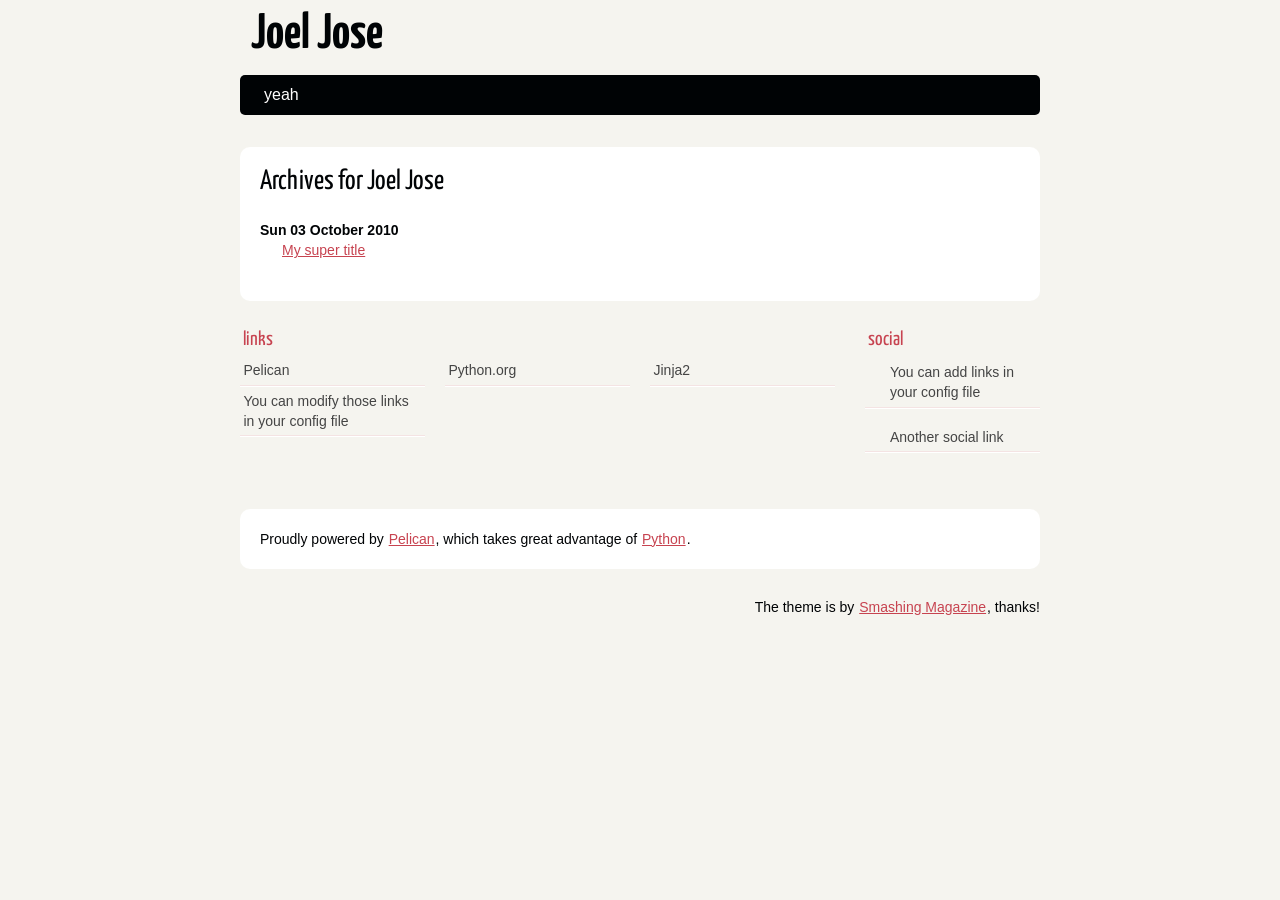
==== archives.html @ 6585ece4 "Push only the content Contents pushed to repo" ====
<!DOCTYPE html>
<html lang="english">
<head>
        <meta charset="utf-8" />
        <title>Joel Jose</title>
        <link rel="stylesheet" href="./theme/css/main.css" />

        <!--[if IE]>
            <script src="https://html5shiv.googlecode.com/svn/trunk/html5.js"></script>
        <![endif]-->
</head>

<body id="index" class="home">
        <header id="banner" class="body">
                <h1><a href="./">Joel Jose </a></h1>
                <nav><ul>
                    <li><a href="./category/yeah.html">yeah</a></li>
                </ul></nav>
        </header><!-- /#banner -->
<section id="content" class="body">
<h1>Archives for Joel Jose</h1>

<dl>
    <dt>Sun 03 October 2010</dt>
    <dd><a href="./my-super-post.html">My super title</a></dd>
</dl>
</section>
        <section id="extras" class="body">
                <div class="blogroll">
                        <h2>links</h2>
                        <ul>
                            <li><a href="http://getpelican.com/">Pelican</a></li>
                            <li><a href="http://python.org/">Python.org</a></li>
                            <li><a href="http://jinja.pocoo.org/">Jinja2</a></li>
                            <li><a href="#">You can modify those links in your config file</a></li>
                        </ul>
                </div><!-- /.blogroll -->
                <div class="social">
                        <h2>social</h2>
                        <ul>

                            <li><a href="#">You can add links in your config file</a></li>
                            <li><a href="#">Another social link</a></li>
                        </ul>
                </div><!-- /.social -->
        </section><!-- /#extras -->

        <footer id="contentinfo" class="body">
                <address id="about" class="vcard body">
                Proudly powered by <a href="http://getpelican.com/">Pelican</a>, which takes great advantage of <a href="http://python.org">Python</a>.
                </address><!-- /#about -->

                <p>The theme is by <a href="http://coding.smashingmagazine.com/2009/08/04/designing-a-html-5-layout-from-scratch/">Smashing Magazine</a>, thanks!</p>
        </footer><!-- /#contentinfo -->

</body>
</html>
---- theme/css/main.css ----
/*
	Name: Smashing HTML5
	Date: July 2009
	Description: Sample layout for HTML5 and CSS3 goodness.
	Version: 1.0
	License: MIT <http://opensource.org/licenses/MIT>
	Licensed by: Smashing Media GmbH <http://www.smashingmagazine.com/>
	Original author: Enrique Ramírez <http://enrique-ramirez.com/>
*/

/* Imports */
@import url("reset.css");
@import url("pygment.css");
@import url("typogrify.css");
@import url(https://fonts.googleapis.com/css?family=Yanone+Kaffeesatz&subset=latin);

/***** Global *****/
/* Body */
body {
    background: #F5F4EF;
    color: #000305;
    font-size: 87.5%; /* Base font size: 14px */
    font-family: 'Trebuchet MS', Trebuchet, 'Lucida Sans Unicode', 'Lucida Grande', 'Lucida Sans', Arial, sans-serif;
    line-height: 1.429;
    margin: 0;
    padding: 0;
    text-align: left;
}

/* Headings */
h1 {font-size: 2em }
h2 {font-size: 1.571em}	/* 22px */
h3 {font-size: 1.429em}	/* 20px */
h4 {font-size: 1.286em}	/* 18px */
h5 {font-size: 1.143em}	/* 16px */
h6 {font-size: 1em}		/* 14px */

h1, h2, h3, h4, h5, h6 {
	font-weight: 400;
	line-height: 1.1;
	margin-bottom: .8em;
    font-family: 'Yanone Kaffeesatz', arial, serif;
}

h3, h4, h5, h6 { margin-top: .8em; }
	
hr { border: 2px solid #EEEEEE; }

/* Anchors */
a {outline: 0;}
a img {border: 0px; text-decoration: none;}
a:link, a:visited {
	color: #C74350;
	padding: 0 1px;
	text-decoration: underline;
}
a:hover, a:active {
	background-color: #C74350;
	color: #fff;
	text-decoration: none;
	text-shadow: 1px 1px 1px #333;
}

h1 a:hover {
    background-color: inherit
}
	
/* Paragraphs */
div.line-block,
p { margin-top: 1em;
    margin-bottom: 1em;}

strong, b {font-weight: bold;}
em, i {font-style: italic;}

/* Lists */
ul {
	list-style: outside disc;
	margin: 0em 0 0 1.5em;
}

ol {
	list-style: outside decimal;
	margin: 0em 0 0 1.5em;
}

li { margin-top: 0.5em;
     margin-bottom: 1em; }

.post-info {
    float:right;
    margin:10px;
    padding:5px;
}

.post-info p{
    margin-top: 1px;
    margin-bottom: 1px;
}

.readmore { float: right }

dl {margin: 0 0 1.5em 0;}
dt {font-weight: bold;}
dd {margin-left: 1.5em;}

pre{background-color:  rgb(238, 238, 238); padding: 10px; margin: 10px; overflow: auto;}

/* Quotes */
blockquote {
    margin: 20px;
    font-style: italic;
}
cite {}

q {}

div.note {
   float: right;
   margin: 5px;
   font-size: 85%;
   max-width: 300px;
}

/* Tables */
table {margin: .5em auto 1.5em auto; width: 98%;}
	
	/* Thead */
	thead th {padding: .5em .4em; text-align: left;}
	thead td {}

	/* Tbody */
	tbody td {padding: .5em .4em;}
	tbody th {}
	
	tbody .alt td {}
	tbody .alt th {}
	
	/* Tfoot */
	tfoot th {}
	tfoot td {}
	
/* HTML5 tags */
header, section, footer,
aside, nav, article, figure {
	display: block;
}

/***** Layout *****/
.body {clear: both; margin: 0 auto; width: 800px;}
img.right, figure.right {float: right; margin: 0 0 2em 2em;}
img.left, figure.left {float: left; margin: 0 2em 2em 0;}

/*
	Header
*****************/
#banner {
	margin: 0 auto;
	padding: 2.5em 0 0 0;
}

	/* Banner */
	#banner h1 {font-size: 3.571em; line-height: 0;}
	#banner h1 a:link, #banner h1 a:visited {
		color: #000305;
		display: block;
		font-weight: bold;
		margin: 0 0 .6em .2em;
		text-decoration: none;
	}
	#banner h1 a:hover, #banner h1 a:active {
		background: none;
		color: #C74350;
		text-shadow: none;
	}
	
	#banner h1 strong {font-size: 0.36em; font-weight: normal;}
	
	/* Main Nav */
	#banner nav {
		background: #000305;
		font-size: 1.143em;
		height: 40px;
		line-height: 30px;
		margin: 0 auto 2em auto;
		padding: 0;
		text-align: center;
		width: 800px;
		
		border-radius: 5px;
		-moz-border-radius: 5px;
		-webkit-border-radius: 5px;
	}
	
	#banner nav ul {list-style: none; margin: 0 auto; width: 800px;}
	#banner nav li {float: left; display: inline; margin: 0;}
	
	#banner nav a:link, #banner nav a:visited {
		color: #fff;
		display: inline-block;
		height: 30px;
		padding: 5px 1.5em;
		text-decoration: none;
	}
	#banner nav a:hover, #banner nav a:active,
	#banner nav .active a:link, #banner nav .active a:visited {
		background: #C74451;
		color: #fff;
		text-shadow: none !important;
	}
	
	#banner nav li:first-child a {
		border-top-left-radius: 5px;
		-moz-border-radius-topleft: 5px;
		-webkit-border-top-left-radius: 5px;
		
		border-bottom-left-radius: 5px;
		-moz-border-radius-bottomleft: 5px;
		-webkit-border-bottom-left-radius: 5px;
	}

/*
	Featured
*****************/
#featured {
	background: #fff;
	margin-bottom: 2em;
	overflow: hidden;
	padding: 20px;
	width: 760px;
	
	border-radius: 10px;
	-moz-border-radius: 10px;
	-webkit-border-radius: 10px;
}

#featured figure {
	border: 2px solid #eee;
	float: right;
	margin: 0.786em 2em 0 5em;
	width: 248px;
}
#featured figure img {display: block; float: right;}

#featured h2 {color: #C74451; font-size: 1.714em; margin-bottom: 0.333em;}
#featured h3 {font-size: 1.429em; margin-bottom: .5em;}

#featured h3 a:link, #featured h3 a:visited {color: #000305; text-decoration: none;}
#featured h3 a:hover, #featured h3 a:active {color: #fff;}

/*
	Body
*****************/
#content {
	background: #fff;
	margin-bottom: 2em;
	overflow: hidden;
	padding: 20px 20px;
	width: 760px;
	
	border-radius: 10px;
	-moz-border-radius: 10px;
	-webkit-border-radius: 10px;
}

/*
	Extras
*****************/
#extras {margin: 0 auto 3em auto; overflow: hidden;}

#extras ul {list-style: none; margin: 0;}
#extras li {border-bottom: 1px solid #fff;}
#extras h2 {
	color: #C74350;
	font-size: 1.429em;
	margin-bottom: .25em;
	padding: 0 3px;
}

#extras a:link, #extras a:visited {
	color: #444;
	display: block;
	border-bottom: 1px solid #F4E3E3;
	text-decoration: none;
	padding: .3em .25em;
}

#extras a:hover, #extras a:active {color: #fff;}

	/* Blogroll */
	#extras .blogroll {
		float: left;
		width: 615px;
	}
	
	#extras .blogroll li {float: left; margin: 0 20px 0 0; width: 185px;}
	
	/* Social */
	#extras .social {
		float: right;
		width: 175px;
	}
	
	#extras div[class='social'] a {
		background-repeat: no-repeat;
		background-position: 3px 6px;
		padding-left: 25px;
	}
	
		/* Icons */
		.social a[href*='about.me'] {background-image: url('../images/icons/aboutme.png');}
		.social a[href*='bitbucket.org'] {background-image: url('../images/icons/bitbucket.png');}
		.social a[href*='delicious.com'] {background-image: url('../images/icons/delicious.png');}
		.social a[href*='digg.com'] {background-image: url('../images/icons/digg.png');}
		.social a[href*='facebook.com'] {background-image: url('../images/icons/facebook.png');}
		.social a[href*='gitorious.org'] {background-image: url('../images/icons/gitorious.png');}
		.social a[href*='github.com'],
		.social a[href*='git.io'] {
			background-image: url('../images/icons/github.png');
			background-size: 16px 16px;
		}
		.social a[href*='gittip.com'] {background-image: url('../images/icons/gittip.png');}
		.social a[href*='plus.google.com'] {background-image: url('../images/icons/google-plus.png');}
		.social a[href*='groups.google.com'] {background-image: url('../images/icons/google-groups.png');}
		.social a[href*='news.ycombinator.com'],
		.social a[href*='hackernewsers.com'] {background-image: url('../images/icons/hackernews.png');}
		.social a[href*='last.fm'], .social a[href*='lastfm.'] {background-image: url('../images/icons/lastfm.png');}
		.social a[href*='linkedin.com'] {background-image: url('../images/icons/linkedin.png');}
		.social a[href*='reddit.com'] {background-image: url('../images/icons/reddit.png');}
		.social a[type$='atom+xml'], .social a[type$='rss+xml'] {background-image: url('../images/icons/rss.png');}
		.social a[href*='slideshare.net'] {background-image: url('../images/icons/slideshare.png');}
		.social a[href*='speakerdeck.com'] {background-image: url('../images/icons/speakerdeck.png');}
		.social a[href*='stackoverflow.com'] {background-image: url('../images/icons/stackoverflow.png');}
		.social a[href*='twitter.com'] {background-image: url('../images/icons/twitter.png');}
		.social a[href*='vimeo.com'] {background-image: url('../images/icons/vimeo.png');}
		.social a[href*='youtube.com'] {background-image: url('../images/icons/youtube.png');}

/*
	About
*****************/
#about {
	background: #fff;
	font-style: normal;
	margin-bottom: 2em;
	overflow: hidden;
	padding: 20px;
	text-align: left;
	width: 760px;
	
	border-radius: 10px;
	-moz-border-radius: 10px;
	-webkit-border-radius: 10px;
}

#about .primary {float: left; width: 165px;}
#about .primary strong {color: #C64350; display: block; font-size: 1.286em;}
#about .photo {float: left; margin: 5px 20px;}

#about .url:link, #about .url:visited {text-decoration: none;}

#about .bio {float: right; width: 500px;}

/*
	Footer
*****************/
#contentinfo {padding-bottom: 2em; text-align: right;}

/***** Sections *****/
/* Blog */
.hentry {
	display: block;
	clear: both;
	border-bottom: 1px solid #eee;
	padding: 1.5em 0;
}
li:last-child .hentry, #content > .hentry {border: 0; margin: 0;}
#content > .hentry {padding: 1em 0;}
.hentry img{display : none ;}
.entry-title {font-size: 3em; margin-bottom: 10px; margin-top: 0;}
.entry-title a:link, .entry-title a:visited {text-decoration: none; color: #333;}
.entry-title a:visited {background-color: #fff;}

.hentry .post-info * {font-style: normal;}

	/* Content */
	.hentry footer {margin-bottom: 2em;}
	.hentry footer address {display: inline;}
	#posts-list footer address {display: block;}

	/* Blog Index */
	#posts-list {list-style: none; margin: 0;}
	#posts-list .hentry {padding-left: 10px; position: relative;}
	
	#posts-list footer {
		left: 10px;
		position: relative;
        float: left;
		top: 0.5em;
		width: 190px;
	}
	
	/* About the Author */
	#about-author {
		background: #f9f9f9;
		clear: both;
		font-style: normal;
		margin: 2em 0;
		padding: 10px 20px 15px 20px;
		
		border-radius: 5px;
		-moz-border-radius: 5px;
		-webkit-border-radius: 5px;
	}
	
	#about-author strong {
		color: #C64350;
		clear: both;
		display: block;
		font-size: 1.429em;
	}
	
	#about-author .photo {border: 1px solid #ddd; float: left; margin: 5px 1em 0 0;}
	
	/* Comments */
	#comments-list {list-style: none; margin: 0 1em;}
	#comments-list blockquote {
		background: #f8f8f8;
		clear: both;
		font-style: normal;
		margin: 0;
		padding: 15px 20px;
		
		border-radius: 5px;
		-moz-border-radius: 5px;
		-webkit-border-radius: 5px;
	}
	#comments-list footer {color: #888; padding: .5em 1em 0 0; text-align: right;}
	
	#comments-list li:nth-child(2n) blockquote {background: #F5f5f5;}
	
	/* Add a Comment */
	#add-comment label {clear: left; float: left; text-align: left; width: 150px;}
	#add-comment input[type='text'],
	#add-comment input[type='email'],
	#add-comment input[type='url'] {float: left; width: 200px;}
	
	#add-comment textarea {float: left; height: 150px; width: 495px;}
	
	#add-comment p.req {clear: both; margin: 0 .5em 1em 0; text-align: right;}
	
	#add-comment input[type='submit'] {float: right; margin: 0 .5em;}
	#add-comment * {margin-bottom: .5em;}
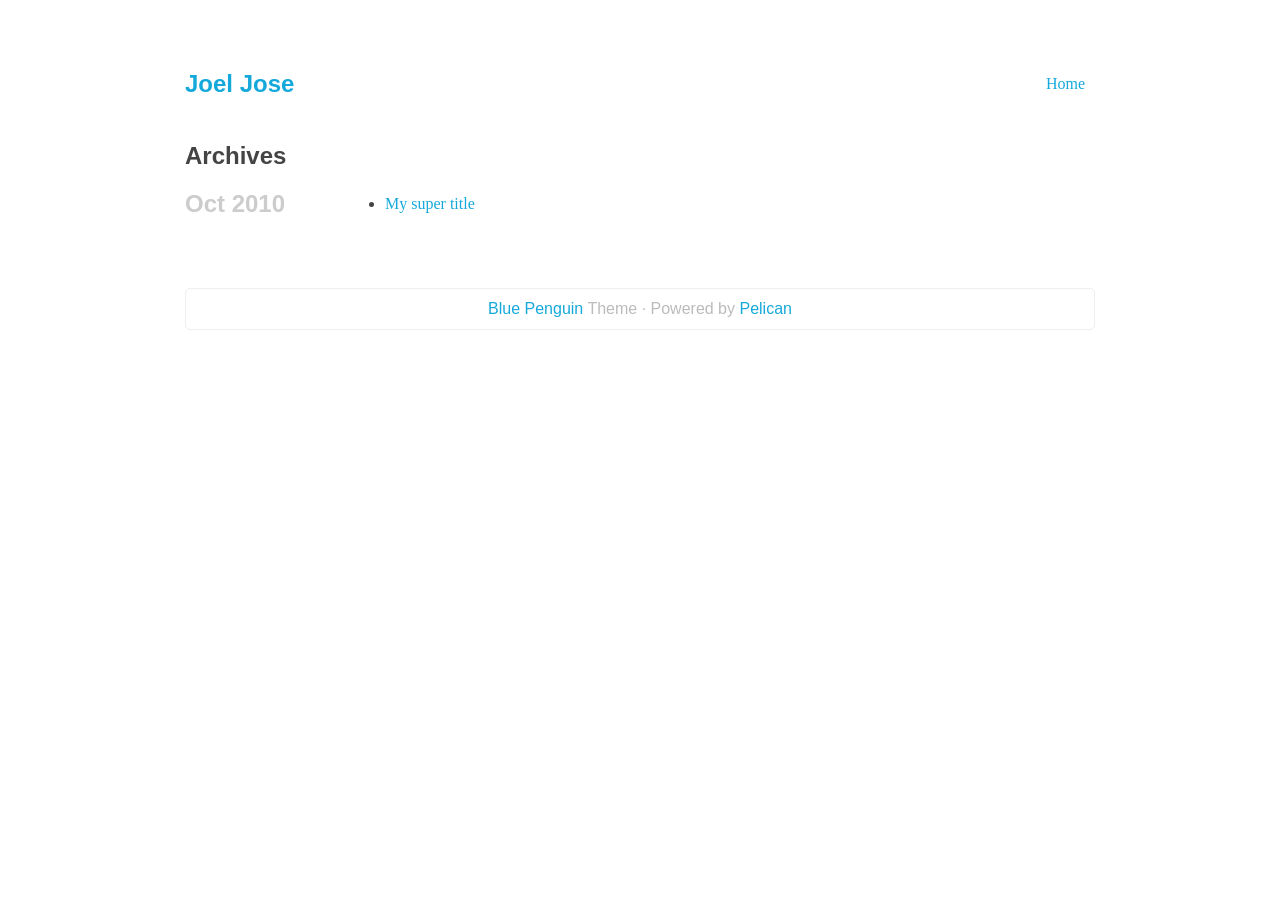
==== commit 06b529a5: "New theme Blue Penguin theme" ====
--- a/archives.html
+++ b/archives.html
@@ -1,57 +1,47 @@
 <!DOCTYPE html>
 <html lang="english">
 <head>
-        <meta charset="utf-8" />
-        <title>Joel Jose</title>
-        <link rel="stylesheet" href="./theme/css/main.css" />
+    <meta charset="utf-8" />
+    <title>Joel Jose | Archives</title>
+    <link rel="shortcut icon" type="image/png" href="./favicon.png">
+    <link rel="shortcut icon" type="image/x-icon" href="./favicon.ico">
+    <link rel="stylesheet" href="./theme/css/screen.css" type="text/css" />
+    <link rel="stylesheet" href="./theme/css/pygments.css" type="text/css" />
+    <link rel="stylesheet" href="./theme/css/print.css" type="text/css" media="print" />
+    <meta name="generator" content="Pelican" />
+</head>
+<body>
+    <header>
+        <nav>
+            <ul>
+                <li><a href=".">Home</a></li>
+            </ul>
+        </nav>
+        <div class="header_box">
+            <h1><a href=".">Joel Jose</a></h1>
+        </div>
+    </header>
+    <div id="wrapper">
+        <div id="content">
+    <h1>Archives</h1>
 
-        <!--[if IE]>
-            <script src="https://html5shiv.googlecode.com/svn/trunk/html5.js"></script>
-        <![endif]-->
-</head>
 
-<body id="index" class="home">
-        <header id="banner" class="body">
-                <h1><a href="./">Joel Jose </a></h1>
-                <nav><ul>
-                    <li><a href="./category/yeah.html">yeah</a></li>
-                </ul></nav>
-        </header><!-- /#banner -->
-<section id="content" class="body">
-<h1>Archives for Joel Jose</h1>
+            <h4 class="date">Oct 2010</h4>
+            <div class="post archives">
+                <ul>
+                    <li><a href="./my-super-post.html">My super title</a></li>
+                </ul>
+            </div>
 
-<dl>
-    <dt>Sun 03 October 2010</dt>
-    <dd><a href="./my-super-post.html">My super title</a></dd>
-</dl>
-</section>
-        <section id="extras" class="body">
-                <div class="blogroll">
-                        <h2>links</h2>
-                        <ul>
-                            <li><a href="http://getpelican.com/">Pelican</a></li>
-                            <li><a href="http://python.org/">Python.org</a></li>
-                            <li><a href="http://jinja.pocoo.org/">Jinja2</a></li>
-                            <li><a href="#">You can modify those links in your config file</a></li>
-                        </ul>
-                </div><!-- /.blogroll -->
-                <div class="social">
-                        <h2>social</h2>
-                        <ul>
-
-                            <li><a href="#">You can add links in your config file</a></li>
-                            <li><a href="#">Another social link</a></li>
-                        </ul>
-                </div><!-- /.social -->
-        </section><!-- /#extras -->
-
-        <footer id="contentinfo" class="body">
-                <address id="about" class="vcard body">
-                Proudly powered by <a href="http://getpelican.com/">Pelican</a>, which takes great advantage of <a href="http://python.org">Python</a>.
-                </address><!-- /#about -->
-
-                <p>The theme is by <a href="http://coding.smashingmagazine.com/2009/08/04/designing-a-html-5-layout-from-scratch/">Smashing Magazine</a>, thanks!</p>
-        </footer><!-- /#contentinfo -->
-
+            <div class="clear"></div>
+            <footer>
+                <p>
+                <a href="https://github.com/jody-frankowski/blue-penguin">Blue Penguin</a> Theme
+                &middot;
+                Powered by <a href="http://getpelican.com">Pelican</a>
+            </footer>
+        </div>
+        <div class="clear"></div>
+    </div>
 </body>
 </html>
--- a/theme/css/screen.css
+++ b/theme/css/screen.css
@@ -0,0 +1,340 @@
+/* http://meyerweb.com/eric/tools/css/reset/
+v2.0 | 20110126
+License: none (public domain)
+ */
+/* Mockingbird Theme by Nevan Scott nevanscott.com */
+/* Modified by Jody Frankowski */
+/* Modified by ix5 */
+
+html, body, div, span, applet, object, iframe,
+h1, h2, h3, h4, h5, h6, p, blockquote, pre,
+a, abbr, acronym, address, big, cite, code,
+del, dfn, em, img, ins, kbd, q, s, samp,
+small, strike, strong, sub, sup, tt, var,
+b, u, i, center,
+dl, dt, dd, li,
+fieldset, form, label, legend,
+table, caption, tbody, tfoot, thead, tr, th, td,
+article, aside, canvas, details, embed,
+figure, figcaption, footer, header, hgroup,
+menu, nav, output, ruby, section, summary,
+time, mark, audio, video {
+    margin: 0;
+    padding: 0;
+    border: 0;
+    font-size: 100%;
+    font: inherit;
+    vertical-align: baseline;
+}
+em {
+    font-style: italic;
+}
+strong {
+    font-weight: bold;
+}
+/* HTML5 display-role reset for older browsers */
+article, aside, details, figcaption, figure,
+footer, header, hgroup, menu, nav, section {
+    display: block;
+}
+body {
+    line-height: 1;
+}
+ol, ul {
+    list-style: none;
+}
+blockquote, q {
+    quotes: none;
+}
+blockquote:before, blockquote:after,
+q:before, q:after {
+    content: '';
+    content: none;
+}
+table {
+    border-collapse: collapse;
+    border-spacing: 0;
+}
+
+body {
+    font-family: Georgia, serif;
+    font-size: 16px;
+    line-height: 1.5em;
+    color: #444;
+}
+
+header, #wrapper {
+    width: 910px;
+    margin: auto;
+}
+
+a {
+    text-decoration: none;
+    color: #15A9DB;
+}
+
+ul {
+    list-style: outside disc;
+}
+
+ol {
+    list-style: outside decimal;
+}
+
+h1, h2, h3, h4, h5, h6 {
+    font-family: sans-serif;
+    font-weight: bold;
+}
+h1, h2, h3 {
+    font-size: 1.5em;
+    line-height: 1em;
+    margin: 1em 0;
+}
+
+img, p, .post > .highlight, .highlighttable, h4, h5, h6 {
+    margin-top: 1.2em;
+}
+
+blockquote {
+    margin: 1.5em 1.5em 1.5em .75em;
+    padding-left: .75em;
+    border-left: 1px solid #EEE;
+}
+
+.date {
+    color: #CCC;
+    float: left;
+    clear: both;
+    width: 130px;
+    font-size: 1.5em;
+    line-height: 1em;
+    margin: 0 20px 1em 0;
+}
+
+.info {
+    margin-top: 1.3em;
+    font-family: sans-serif;
+    text-align: right;
+    color: #BBB;
+}
+.info a {
+    color: inherit;
+}
+.info a.tags {
+    background: #CCC;
+    color: #FFF;
+    display: inline-block;
+    padding: 0 .3em;
+    border: 1px transparent solid;
+    border-radius: 5px;
+    margin: 0 0 0.3em 0;
+}
+.info a.tags:hover {
+    background: inherit;
+    color: inherit;
+}
+.info a.tags.selected {
+    border: 1px #999 solid;
+}
+
+.post {
+    margin: 0 0 4.5em 150px;
+}
+.post.archives {
+    margin-bottom: 1.5em;
+    margin-left: 160px;
+}
+.post p {
+    text-align: justify;
+}
+
+.page {
+    margin: 0 90px;
+}
+
+.highlight {
+    border-radius: 3px;
+}
+.code > .highlight {
+    border-radius: 0px 3px 3px 0px;
+}
+.linenos {
+    border-radius: 3px 0px 0px 3px;
+    background-color: #073642;
+    border-right: 1px solid #00232C;
+    color: #586E75;
+    text-shadow: 0px -1px #021014;
+}
+td.code {
+    width: 100%;
+    max-width: 100px;
+}
+.linenos a {
+    color: #586E75;
+}
+
+img {
+    box-shadow: 0px 1px 4px rgba(0, 0, 0, 0.15);
+    border-radius: 0.3em;
+    max-width: 100%;
+    display: block;
+    margin-left: auto;
+    margin-right: auto;
+}
+
+/*sub and sup stolen from Twitter bootstrap.*/
+sub, sup {
+    position: relative;
+    font-size: 75%;
+    line-height: 0;
+    vertical-align: baseline;
+}
+
+sup {
+    top: -0.5em;
+}
+
+sub {
+    bottom: -0.25em;
+}
+
+.post pre, .page pre {
+    padding: .8em;
+    font-size: 12px;
+    font-family: Monospace;
+    line-height: 1.1em;
+    overflow: auto;
+}
+
+form.inline_edit {
+    clear: both;
+    margin: 4.5em 0;
+    background-color: #DDD;
+    color: #000;
+    padding: 20px;
+    border-radius: 5px;
+}
+.inline_edit .sub {
+    color: #888;
+    white-space: nowrap;
+}
+.inline_edit label {
+    float: left;
+    clear: both;
+    width: 140px;
+    margin-right: 20px;
+}
+.inline_edit .buttons {
+    display: block;
+    text-align: right;
+}
+
+nav ul {
+    float: right;
+    list-style: none;
+    margin: 0 0 0 3em;
+    padding: 0;
+}
+nav li {
+    float: left;
+}
+nav a {
+    display: block;
+    padding: 4.5em 10px 10px 10px;
+}
+nav a:hover {
+    background-color: #d3d3d3;
+    color: #FFF;
+}
+nav li.selected a {
+    background-color: #15A9DB;
+    color: #FFF;
+}
+
+header .header_box {
+    padding-top: 4.5em;
+}
+header h1 {
+    font-size: 1.5em;
+    line-height: 1em;
+    margin: 0;
+}
+header h2 {
+    font-size: 1em;
+    margin: .3em 0;
+    color: #DDD;
+}
+
+#content {
+    margin-top: 3em;
+}
+
+.pages {
+    font-family: sans-serif;
+    line-height: 2.5em;
+    margin: 4.5em 0 3em;
+    background-color: #F9F9F9;
+    color: #444;
+    border-radius: 5px;
+}
+.pages a.next_page {
+    float: right;
+    width: 140px;
+    text-align: center;
+    border-top-right-radius: 5px;
+    border-bottom-right-radius: 5px;
+    background-color: #EEE;
+}
+.pages a.prev_page {
+    float: left;
+    width: 140px;
+    text-align: center;
+    border-top-left-radius: 5px;
+    border-bottom-left-radius: 5px;
+    background-color: #EEE;
+}
+.pages a {
+    color: inherit;
+    border: none;
+}
+.pages a:hover {
+    background-color: #DDD;
+}
+.pages span {
+    display: block;
+    margin: 0 160px;
+    text-align: center;
+}
+
+code {
+    background-color: #F9F2F4;
+    border-bottom-left-radius: 4px;
+    border-bottom-right-radius: 4px;
+    border-top-left-radius: 4px;
+    border-top-right-radius: 4px;
+    box-sizing: border-box;
+    color: #C7254E;
+    font-family: Monaco,Menlo,Consolas,"Courier New",monospace;
+    font-size: 12.6px;
+    line-height: 18px;
+    padding-bottom: 2px;
+    padding-left: 4px;
+    padding-right: 4px;
+    padding-top: 2px;
+    white-space: nowrap;
+}
+
+footer {
+    font-family: sans-serif;
+    line-height: 2.5em;
+    text-align: center;
+    color: #BBB;
+    margin: 3em 0;
+    border: 1px solid #EEE;
+    border-radius: 5px;
+}
+footer p { margin: 0; }
+
+.right { float: right; }
+
+.clear { clear: both; }
--- a/theme/css/pygments.css
+++ b/theme/css/pygments.css
@@ -0,0 +1,87 @@
+/* Solarized Dark 
+
+For use with Jekyll and Pygments
+
+http://ethanschoonover.com/solarized
+
+SOLARIZED HEX      ROLE
+--------- -------- ------------------------------------------
+base03    #002b36  background
+base01    #586e75  comments / secondary content
+base1     #93a1a1  body text / default code / primary content
+orange    #cb4b16  constants
+red       #dc322f  regex, special keywords
+blue      #268bd2  reserved keywords
+cyan      #2aa198  strings, numbers
+green     #859900  operators, other keywords
+*/
+
+.highlight { background-color: #002b36; color: #93a1a1 }
+.highlight .c { color: #586e75 } /* Comment */
+.highlight .err { color: #93a1a1 } /* Error */
+.highlight .g { color: #93a1a1 } /* Generic */
+.highlight .k { color: #859900 } /* Keyword */
+.highlight .l { color: #93a1a1 } /* Literal */
+.highlight .n { color: #93a1a1 } /* Name */
+.highlight .o { color: #859900 } /* Operator */
+.highlight .x { color: #cb4b16 } /* Other */
+.highlight .p { color: #93a1a1 } /* Punctuation */
+.highlight .cm { color: #586e75 } /* Comment.Multiline */
+.highlight .cp { color: #859900 } /* Comment.Preproc */
+.highlight .c1 { color: #586e75 } /* Comment.Single */
+.highlight .cs { color: #859900 } /* Comment.Special */
+.highlight .gd { color: #2aa198 } /* Generic.Deleted */
+.highlight .ge { color: #93a1a1; font-style: italic } /* Generic.Emph */
+.highlight .gr { color: #dc322f } /* Generic.Error */
+.highlight .gh { color: #cb4b16 } /* Generic.Heading */
+.highlight .gi { color: #859900 } /* Generic.Inserted */
+.highlight .go { color: #93a1a1 } /* Generic.Output */
+.highlight .gp { color: #93a1a1 } /* Generic.Prompt */
+.highlight .gs { color: #93a1a1; font-weight: bold } /* Generic.Strong */
+.highlight .gu { color: #cb4b16 } /* Generic.Subheading */
+.highlight .gt { color: #93a1a1 } /* Generic.Traceback */
+.highlight .kc { color: #cb4b16 } /* Keyword.Constant */
+.highlight .kd { color: #268bd2 } /* Keyword.Declaration */
+.highlight .kn { color: #859900 } /* Keyword.Namespace */
+.highlight .kp { color: #859900 } /* Keyword.Pseudo */
+.highlight .kr { color: #268bd2 } /* Keyword.Reserved */
+.highlight .kt { color: #dc322f } /* Keyword.Type */
+.highlight .ld { color: #93a1a1 } /* Literal.Date */
+.highlight .m { color: #2aa198 } /* Literal.Number */
+.highlight .s { color: #2aa198 } /* Literal.String */
+.highlight .na { color: #93a1a1 } /* Name.Attribute */
+.highlight .nb { color: #B58900 } /* Name.Builtin */
+.highlight .nc { color: #268bd2 } /* Name.Class */
+.highlight .no { color: #cb4b16 } /* Name.Constant */
+.highlight .nd { color: #268bd2 } /* Name.Decorator */
+.highlight .ni { color: #cb4b16 } /* Name.Entity */
+.highlight .ne { color: #cb4b16 } /* Name.Exception */
+.highlight .nf { color: #268bd2 } /* Name.Function */
+.highlight .nl { color: #93a1a1 } /* Name.Label */
+.highlight .nn { color: #93a1a1 } /* Name.Namespace */
+.highlight .nx { color: #93a1a1 } /* Name.Other */
+.highlight .py { color: #93a1a1 } /* Name.Property */
+.highlight .nt { color: #268bd2 } /* Name.Tag */
+.highlight .nv { color: #268bd2 } /* Name.Variable */
+.highlight .ow { color: #859900 } /* Operator.Word */
+.highlight .w { color: #93a1a1 } /* Text.Whitespace */
+.highlight .mf { color: #2aa198 } /* Literal.Number.Float */
+.highlight .mh { color: #2aa198 } /* Literal.Number.Hex */
+.highlight .mi { color: #2aa198 } /* Literal.Number.Integer */
+.highlight .mo { color: #2aa198 } /* Literal.Number.Oct */
+.highlight .sb { color: #586e75 } /* Literal.String.Backtick */
+.highlight .sc { color: #2aa198 } /* Literal.String.Char */
+.highlight .sd { color: #93a1a1 } /* Literal.String.Doc */
+.highlight .s2 { color: #2aa198 } /* Literal.String.Double */
+.highlight .se { color: #cb4b16 } /* Literal.String.Escape */
+.highlight .sh { color: #93a1a1 } /* Literal.String.Heredoc */
+.highlight .si { color: #2aa198 } /* Literal.String.Interpol */
+.highlight .sx { color: #2aa198 } /* Literal.String.Other */
+.highlight .sr { color: #dc322f } /* Literal.String.Regex */
+.highlight .s1 { color: #2aa198 } /* Literal.String.Single */
+.highlight .ss { color: #2aa198 } /* Literal.String.Symbol */
+.highlight .bp { color: #268bd2 } /* Name.Builtin.Pseudo */
+.highlight .vc { color: #268bd2 } /* Name.Variable.Class */
+.highlight .vg { color: #268bd2 } /* Name.Variable.Global */
+.highlight .vi { color: #268bd2 } /* Name.Variable.Instance */
+.highlight .il { color: #2aa198 } /* Literal.Number.Integer.Long */
--- a/theme/css/print.css
+++ b/theme/css/print.css
@@ -0,0 +1,4 @@
+* { background: #fff; }
+body { font-family: georgia, times, serif; color: black; }
+blockquote { font-style: italic; color: black; }
+a:link, a:visited { border-bottom-width: 1px; border-bottom-style: solid; }
